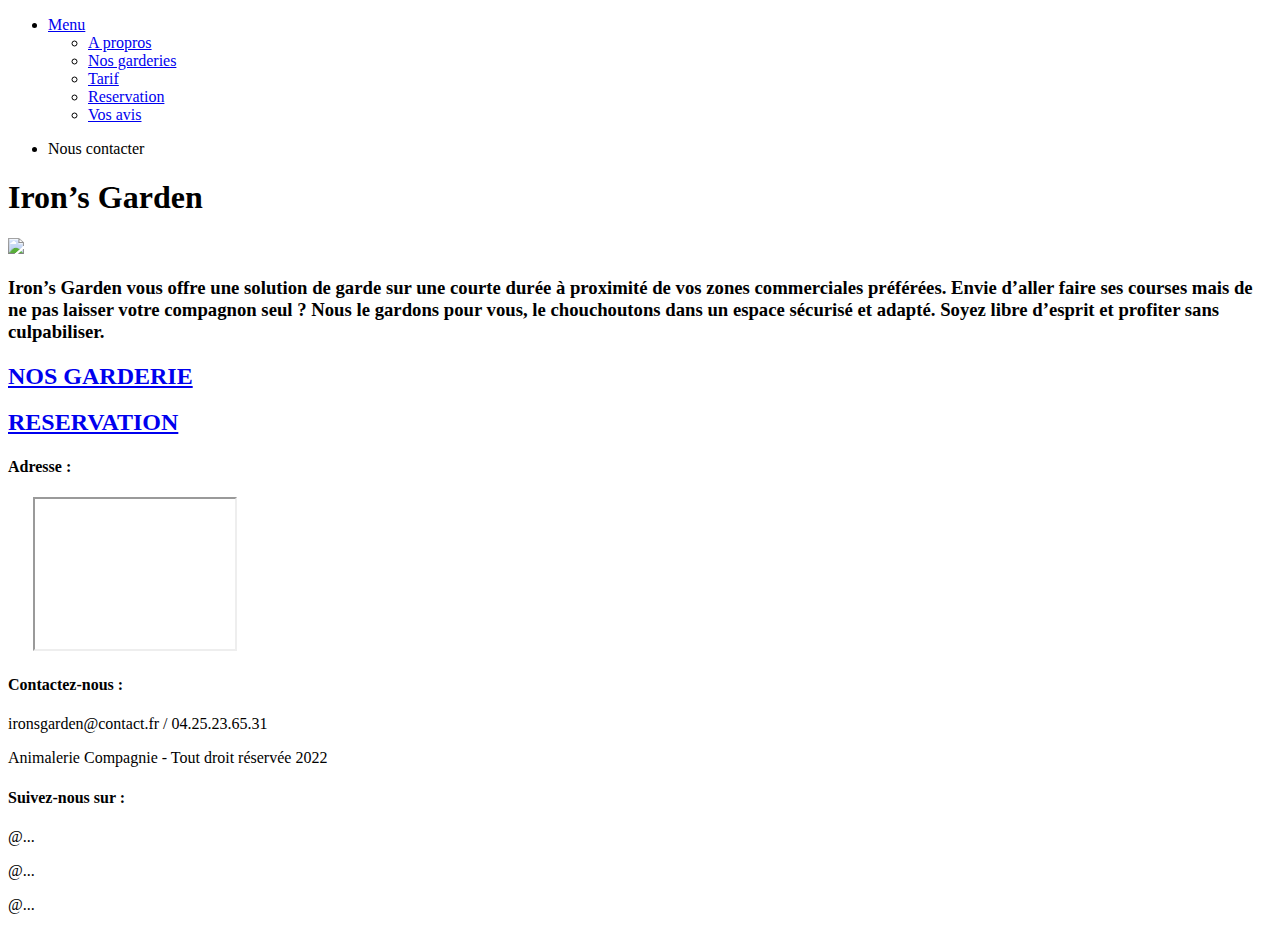
==== index.html @ f4833b88 "Merge pull request #1 from RomainBJR-AFIP/patch-1" ====
<!DOCTYPE html>
<html lang="fr">
    <!-- Tête de page : Contient le titre et les liens de la page plus info complémentaire(langue, encodage, ...) -->
    <head>
        <title>Animalerie</title>
        <meta charset="UTF-8">
        <meta name="viewport" content="width=device-width, initial-scale=1">
        <!-- importation du css -->
        <link href="design/css/style.css" rel="stylesheet">
    </head>
    <!-- Corps de la page composé en 3 partie: Menu, corps(contenu), pied de page -->

    <body>
    <!-- Menu -->
    <div id="wrap">
        <ul class="navbarleft">
            <li>
                <a href="index.html">Menu</a>
                <ul>
                    <li><a href="#">A propros</a></li>
                    <li><a href="nosGarderie.html">Nos garderies</a></li>
                    <li><a href="#">Tarif</a></li>
                    <li><a href="reservation.html">Reservation</a></li>
                    <li><a href="#">Vos avis</a></li>
                </ul>
            </li>
        </ul>
        <ul>
            <div class="navbar-right">
                <li class="nouscontacter">
                    <a>Nous contacter</a>
                </li>
            </div>
        </ul>
    </div>

    <!-- Corps -->
    <div class="corps">
        <h1>Iron’s Garden</h1>
        <img src="./design/image/logobeige.png">
        <h3 class="encadrer">Iron’s Garden vous offre une solution de garde sur une courte durée à proximité de vos zones commerciales préférées. Envie d’aller faire ses courses mais de ne pas laisser votre compagnon seul ? Nous le gardons pour vous, le chouchoutons dans un espace sécurisé et adapté. Soyez libre d’esprit et profiter sans culpabiliser. </h3>
        <div class="conteneur">
            <div class="garderie">
                <a href="nosGarderie.html"><h2>NOS GARDERIE</h2></a>
            </div>
            <div class="reservation">
                <a href="reservation.html"><h2>RESERVATION </h2></a>
            </div>
        </div>
    </div>
    <!-- Pied de page -->
    <footer class="footer">
        <div>
            <h4>Adresse :</h4>
            <iframe src="https://www.google.com/maps/embed?pb=!1m18!1m12!1m3!1d2787.362814406356!2d4.7030152174438475!3d45.68369050000001!2m3!1f0!2f0!3f0!3m2!1i1024!2i768!4f13.1!3m3!1m2!1s0x47f4efc621b6148b%3A0x476f0cb29214d206!2s9%20Chem.%20de%20la%20Combe%2C%2069510%20Soucieu-en-Jarrest!5e0!3m2!1sfr!2sfr!4v1667988335633!5m2!1sfr!2sfr" width="200" height="150" style="margin-left: 2%;" allowfullscreen="" loading="lazy" referrerpolicy="no-referrer-when-downgrade"></iframe>
        </div>
        <div>
            <h4>Contactez-nous :</h4>
            <p>ironsgarden@contact.fr / 04.25.23.65.31</p>
            <p>Animalerie Compagnie - Tout droit réservée 2022</p>
        </div>        
        <div>
            <h4>Suivez-nous sur :</h4>
            <p>@...</p>
            <p>@...</p>
            <p>@...</p>
        </div>
    </footer>   
    </body>

</html>
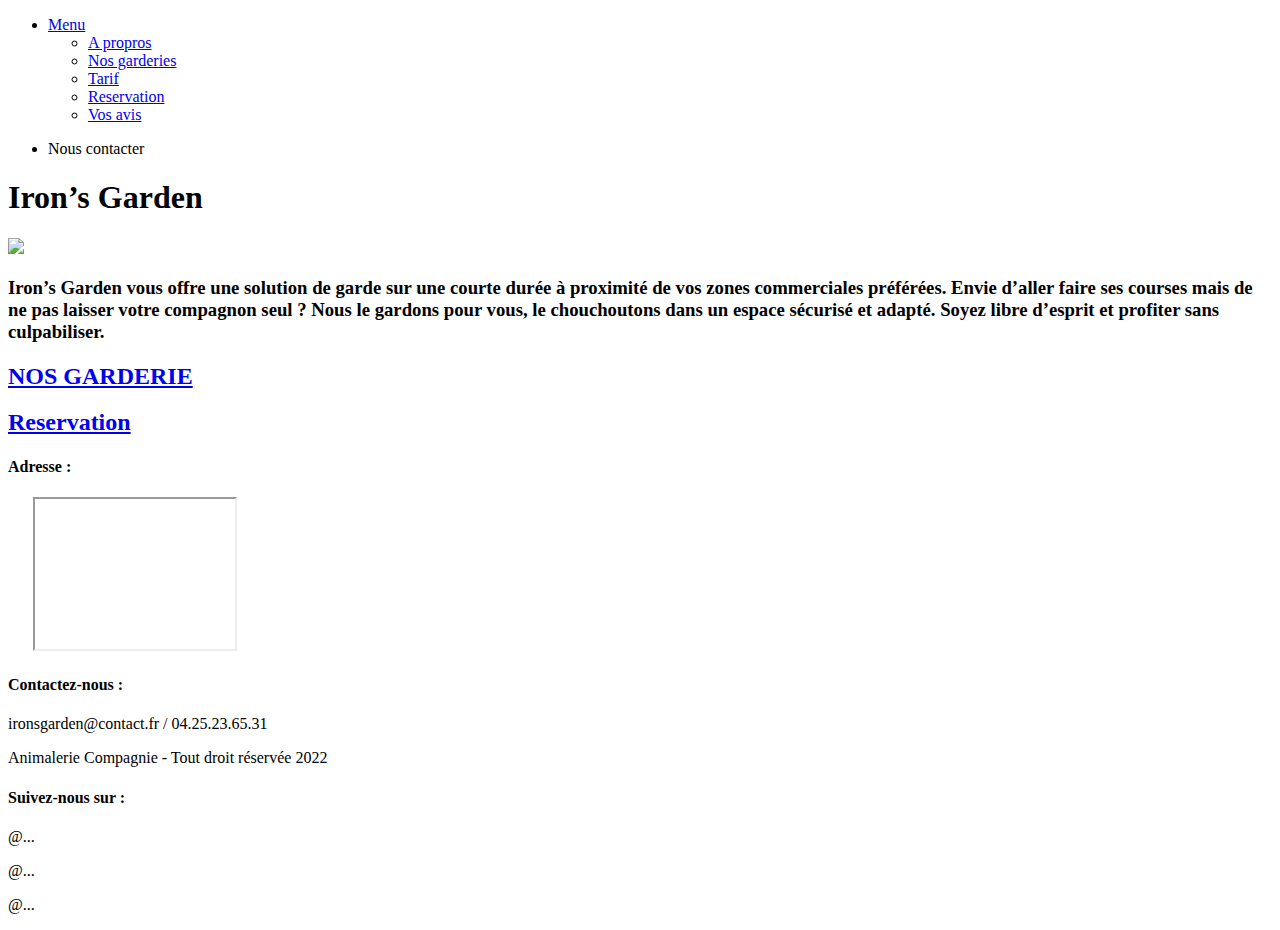
==== commit 56267526: "Update index.html" ====
--- a/index.html
+++ b/index.html
@@ -6,7 +6,7 @@
         <meta charset="UTF-8">
         <meta name="viewport" content="width=device-width, initial-scale=1">
         <!-- importation du css -->
-        <link href="design/css/style.css" rel="stylesheet">
+        <link href="design/css/style.css" rel="stylesheet"> 
     </head>
     <!-- Corps de la page composé en 3 partie: Menu, corps(contenu), pied de page -->
 
@@ -44,7 +44,7 @@
                 <a href="nosGarderie.html"><h2>NOS GARDERIE</h2></a>
             </div>
             <div class="reservation">
-                <a href="reservation.html"><h2>RESERVATION </h2></a>
+                <a href="reservation.html"><h2>Reservation</h2></a>
             </div>
         </div>
     </div>
